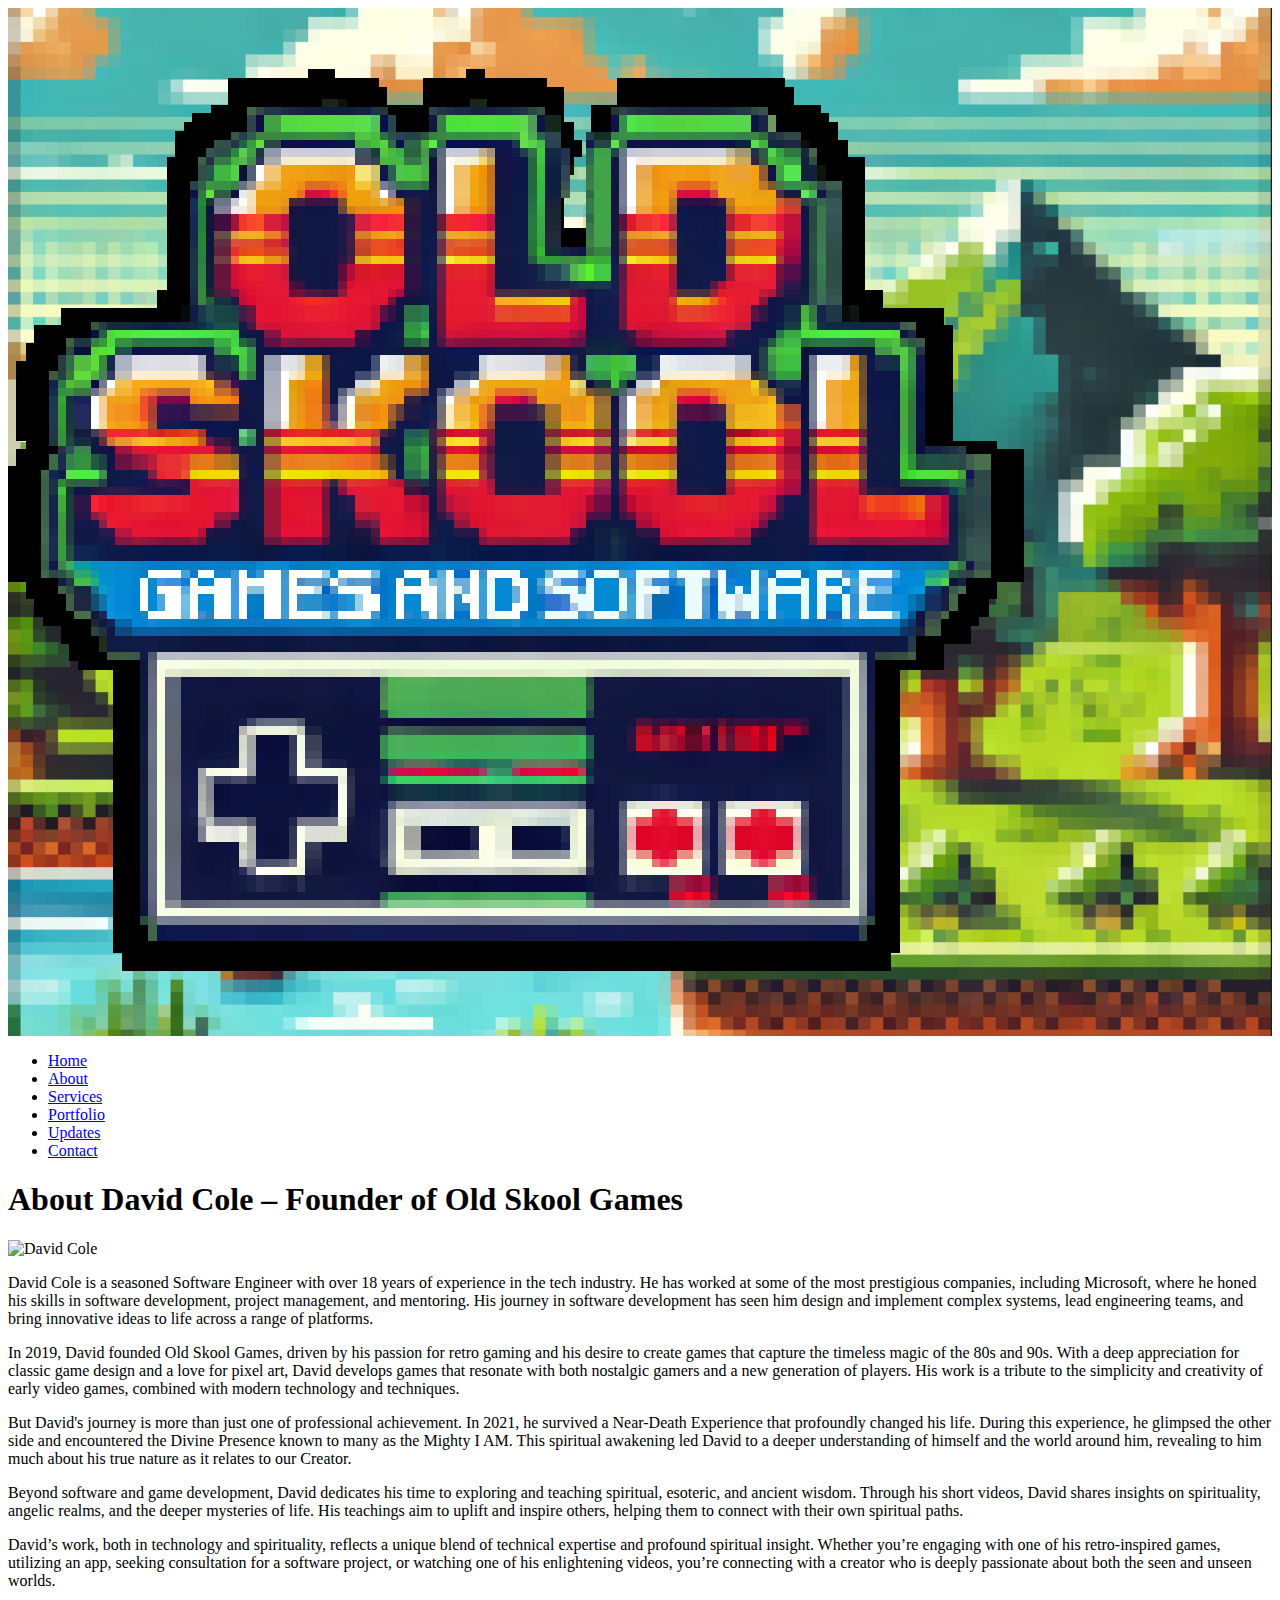
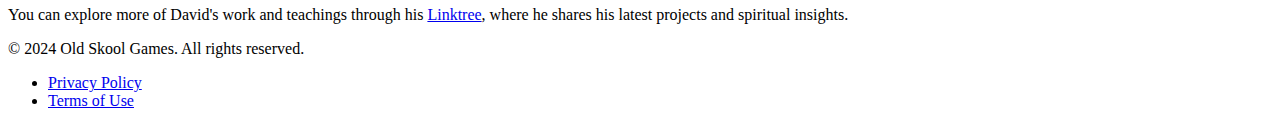
==== Main/about.html @ 067b8d85 "Initial commit" ====
<!DOCTYPE html>
<html lang="en">
<head>
    <meta charset="UTF-8">
    <meta name="viewport" content="width=device-width, initial-scale=1.0">
    <title>About David Cole - Old Skool Games</title>
    <link rel="icon" href="favicon.ico" type="image/x-icon">
    <link rel="stylesheet" href="./css/styles.css">
</head>
<body>

<!-- Hero section with banner behind logo -->
<header class="retro">
    <div class="hero logo" style="background: url('./Assets/peaceful-bg.png') no-repeat center center/cover;">
        <img src="./Assets/OldSkoolGamesLogo.png" alt="Old Skool Games Logo">
    </div>
    <nav>
        <ul>
            <li><a href="index.html">Home</a></li>
            <li><a href="about.html">About</a></li>
            <li><a href="services.html">Services</a></li>
            <li><a href="portfolio.html">Portfolio</a></li>
            <li><a href="updates.html">Updates</a></li>
            <li><a href="contact.html">Contact</a></li>
        </ul>
    </nav>
</header>

<main>
    <section class="about">
        <h1>About David Cole – Founder of Old Skool Games</h1>
        
        <img src="./Assets/portrait-David.png" alt="David Cole" class="portrait">
        
        <p>David Cole is a seasoned Software Engineer with over 18 years of experience in the tech industry. He has worked at some of the most prestigious companies, including Microsoft, where he honed his skills in software development, project management, and mentoring. His journey in software development has seen him design and implement complex systems, lead engineering teams, and bring innovative ideas to life across a range of platforms.</p>
        
        <p>In 2019, David founded Old Skool Games, driven by his passion for retro gaming and his desire to create games that capture the timeless magic of the 80s and 90s. With a deep appreciation for classic game design and a love for pixel art, David develops games that resonate with both nostalgic gamers and a new generation of players. His work is a tribute to the simplicity and creativity of early video games, combined with modern technology and techniques.</p>
        
        <p>But David's journey is more than just one of professional achievement. In 2021, he survived a Near-Death Experience that profoundly changed his life. During this experience, he glimpsed the other side and encountered the Divine Presence known to many as the Mighty I AM. This spiritual awakening led David to a deeper understanding of himself and the world around him, revealing to him much about his true nature as it relates to our Creator.</p>
        
        <p>Beyond software and game development, David dedicates his time to exploring and teaching spiritual, esoteric, and ancient wisdom. Through his short videos, David shares insights on spirituality, angelic realms, and the deeper mysteries of life. His teachings aim to uplift and inspire others, helping them to connect with their own spiritual paths.</p>
        
        <p>David’s work, both in technology and spirituality, reflects a unique blend of technical expertise and profound spiritual insight. Whether you’re engaging with one of his retro-inspired games, utilizing an app, seeking consultation for a software project, or watching one of his enlightening videos, you’re connecting with a creator who is deeply passionate about both the seen and unseen worlds.</p>
        
        <p>You can explore more of David's work and teachings through his <a href="https://linktr.ee/thelionkd369" target="_blank">Linktree</a>, where he shares his latest projects and spiritual insights.</p>
    </section>
</main>

<footer>
    <p>© 2024 Old Skool Games. All rights reserved.</p>
    <ul>
        <li><a href="#">Privacy Policy</a></li>
        <li><a href="#">Terms of Use</a></li>
    </ul>
</footer>

</body>
</html>
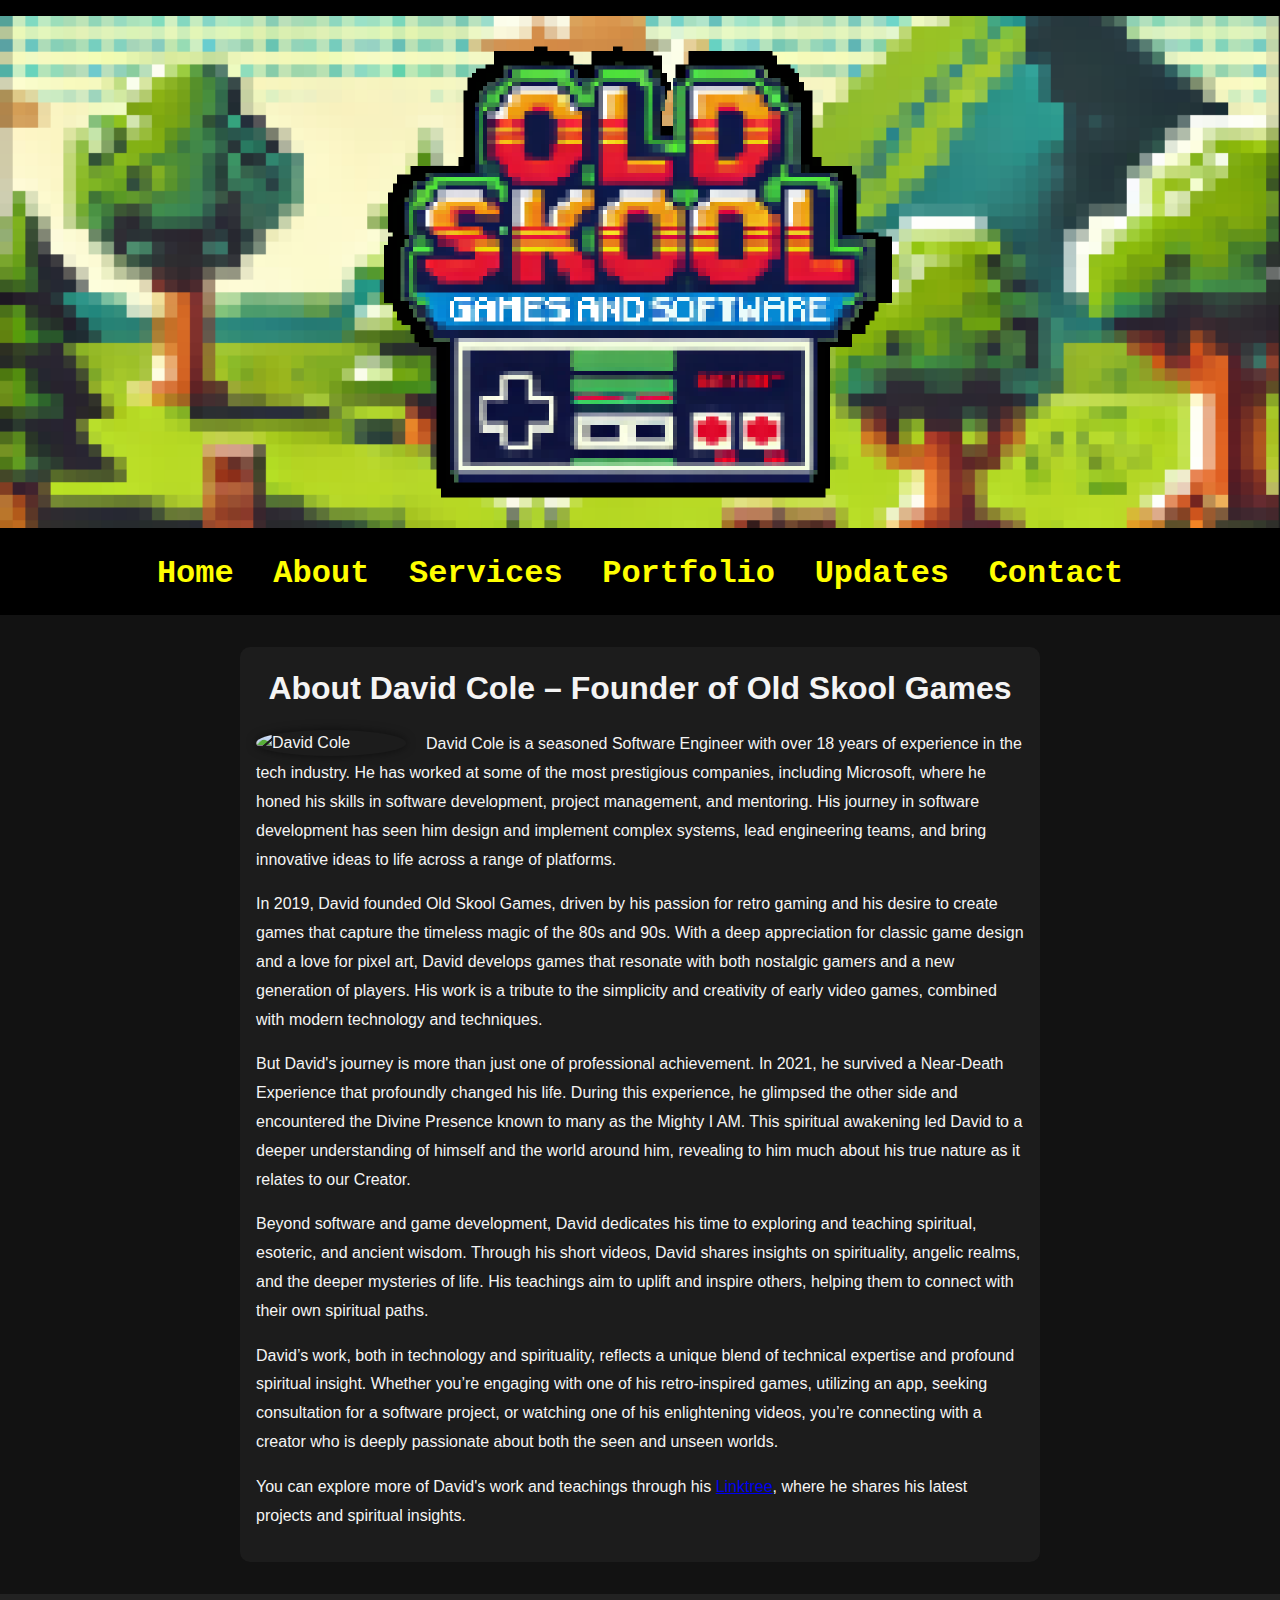
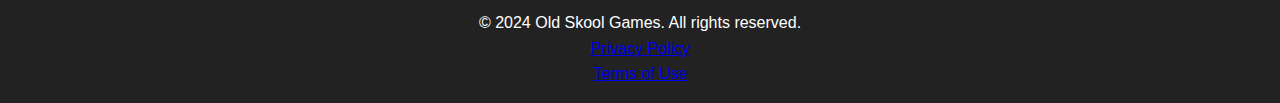
==== commit f09a892d: "." ====
--- a/Main/about.html
+++ b/Main/about.html
@@ -5,7 +5,7 @@
     <meta name="viewport" content="width=device-width, initial-scale=1.0">
     <title>About David Cole - Old Skool Games</title>
     <link rel="icon" href="favicon.ico" type="image/x-icon">
-    <link rel="stylesheet" href="./css/styles.css">
+    <link rel="stylesheet" href="./Styles/styles.min.css">
 </head>
 <body>
 
--- a/Main/Styles/styles.min.css
+++ b/Main/Styles/styles.min.css
@@ -0,0 +1 @@
+*{margin:0;padding:0;box-sizing:border-box}body{font-family:Arial,sans-serif;line-height:1.6;color:#f4f4f4;background-color:#121212}header{background:#000;color:#fff;padding:1rem 0;text-align:center}nav ul{list-style:none;padding:0;text-align:center}nav ul li{display:inline-block;margin:0 15px;font-size:2em;font-weight:bolder}nav ul li a{color:#ff0;text-decoration:none}nav ul li a:hover{color:#fff}.services{display:grid;grid-template-columns:repeat(3,1fr);gap:20px;padding:2rem;background-color:#111}.service{background:#505050;padding:1rem;text-align:center}.service img{height:128px}footer{background:#222;color:#fff;text-align:center;padding:1rem 0}.menu-button{display:none;background:0 0;border:none;color:#fff;font-size:1.5rem;cursor:pointer}.hero{color:#fff;display:flex;align-items:center;justify-content:center;text-align:center;position:relative;background-size:cover;margin-bottom:20px}.hero img{height:512px;display:block;margin-left:auto;margin-right:auto}.hero h1{font-size:2rem;margin-bottom:.5rem}.hero p{font-size:1.2rem;margin-bottom:1rem}.hero button{background-color:#ff5722;color:#fff;padding:.5rem 1rem;border:none;cursor:pointer;font-size:1rem;border-radius:5px;position:absolute;bottom:20px;box-shadow:0 0 10px rgba(0,0,0,.5);transition:all .3s ease}.hero button:hover{background-color:#e64a19;box-shadow:0 0 20px rgba(255,87,34,.8)}.heroSection{display:none}.retro{font-family:Courier}.retro .services{display:grid;grid-template-columns:repeat(3,1fr);gap:20px;padding:2rem;background-color:#111}.retro .service{background:#505050;padding:1rem;text-align:center}@media screen and (max-width:768px){.menu-button{display:block}nav ul{display:none;width:100%;text-align:center}nav ul.show{display:block}}.about{max-width:800px;margin:2rem auto;padding:1rem;background-color:#1c1c1c;border-radius:10px;color:#f4f4f4}.about h1{font-size:2rem;margin-bottom:1rem;text-align:center}.about p{line-height:1.8;margin-bottom:1rem;font-size:1rem}.portrait{float:left;margin-right:20px;width:150px;height:auto;border-radius:50%;box-shadow:0 0 10px rgba(0,0,0,.5)}.service-detail{background-color:#1c1c1c;padding:2rem;margin-bottom:20px;border-radius:10px;color:#f4f4f4}.service-detail img{height:100px;margin-bottom:1rem}.service-detail h2{font-size:1.5rem;margin-bottom:1rem}.service-detail p{line-height:1.6;font-size:1rem}.consultation .services{display:flex;flex-direction:column;justify-content:center;align-items:center;padding:2rem;background-color:#1c1c1c;border-radius:10px;color:#f4f4f4}.services h1,.services h2{text-align:center}.services p{max-width:800px;line-height:1.8;margin-bottom:1rem;font-size:1rem;text-align:center}.services ul{max-width:800px;margin:1rem auto;padding:0;list-style-type:none;text-align:left}.services ul li{margin-bottom:1rem;line-height:1.6}.services ul li strong{display:block;font-weight:700;margin-bottom:.5rem}.contact-button{display:inline-block;margin-top:20px;padding:10px 20px;background-color:#ff5722;color:#fff;text-decoration:none;border-radius:5px;font-size:1.2rem;box-shadow:0 0 10px rgba(0,0,0,.5);transition:all .3s ease;text-align:center}.contact-button:hover{background-color:#e64a19;box-shadow:0 0 20px rgba(255,87,34,.8)}.contact{max-width:800px;margin:2rem auto;padding:2rem;background-color:#1c1c1c;border-radius:10px;color:#f4f4f4;text-align:center}.contact h1{font-size:2rem;margin-bottom:1.5rem}.contact p{line-height:1.8;margin-bottom:1.5rem;font-size:1rem}form{display:flex;flex-direction:column;align-items:center;gap:1rem}label{font-size:1rem;text-align:left;width:100%;max-width:400px}input[type=email],input[type=text],textarea{width:100%;max-width:400px;padding:.5rem;border:1px solid #333;border-radius:5px;background-color:#2b2b2b;color:#f4f4f4}button[type=submit]{background-color:#ff5722;color:#fff;padding:.75rem 1.5rem;border:none;cursor:pointer;font-size:1rem;border-radius:5px;box-shadow:0 0 10px rgba(0,0,0,.5);transition:all .3s ease}button[type=submit]:hover{background-color:#e64a19;box-shadow:0 0 20px rgba(255,87,34,.8)}.contact a{color:#ff5722;text-decoration:none}.contact a:hover{text-decoration:underline}.portfolio{max-width:1000px;margin:2rem auto;padding:2rem;background-color:#1c1c1c;border-radius:10px;color:#f4f4f4}.portfolio h1{font-size:2.5rem;margin-bottom:1.5rem;text-align:center}.portfolio-item{margin-bottom:2rem}.portfolio-item h2{font-size:1.8rem;margin-bottom:1rem}.portfolio-item p{font-size:1.2rem;margin-bottom:1rem;line-height:1.6}.portfolio-item ul{list-style-type:none;padding:0;margin-bottom:1rem}.portfolio-item ul li{font-size:1rem;margin-bottom:.5rem}.portfolio-item ul li a{color:#ff5722;text-decoration:none}.portfolio-item ul li a:hover{text-decoration:underline}.video-container{text-align:center;margin-top:1rem}.video-container iframe{max-width:100%;height:auto}.updates{max-width:1200px;margin:0 auto;padding:2rem}.updates h1{text-align:center;margin-bottom:2rem;color:#f4f4f4}.category-filters{text-align:center;margin-bottom:2rem}.category-filters .filter-btn{background-color:#505050;color:#f4f4f4;border:none;padding:.5rem 1rem;margin:0 10px;cursor:pointer;font-size:1.2rem;transition:background-color .3s ease;border-radius:5px}.category-filters .filter-btn.active,.category-filters .filter-btn:hover{background-color:#ff5722}.updates-list{display:grid;grid-template-columns:repeat(auto-fit,minmax(300px,1fr));gap:20px}.update-item{background-color:#333;padding:20px;border-radius:10px;color:#f4f4f4;text-align:center}.update-item iframe{width:100%;height:auto;max-width:100%;aspect-ratio:16/9}.update-item:hover{transform:translateY(-5px)}.update-item h2{font-size:1.5rem;margin-bottom:1rem}.update-item p{margin-bottom:.5rem;line-height:1.6}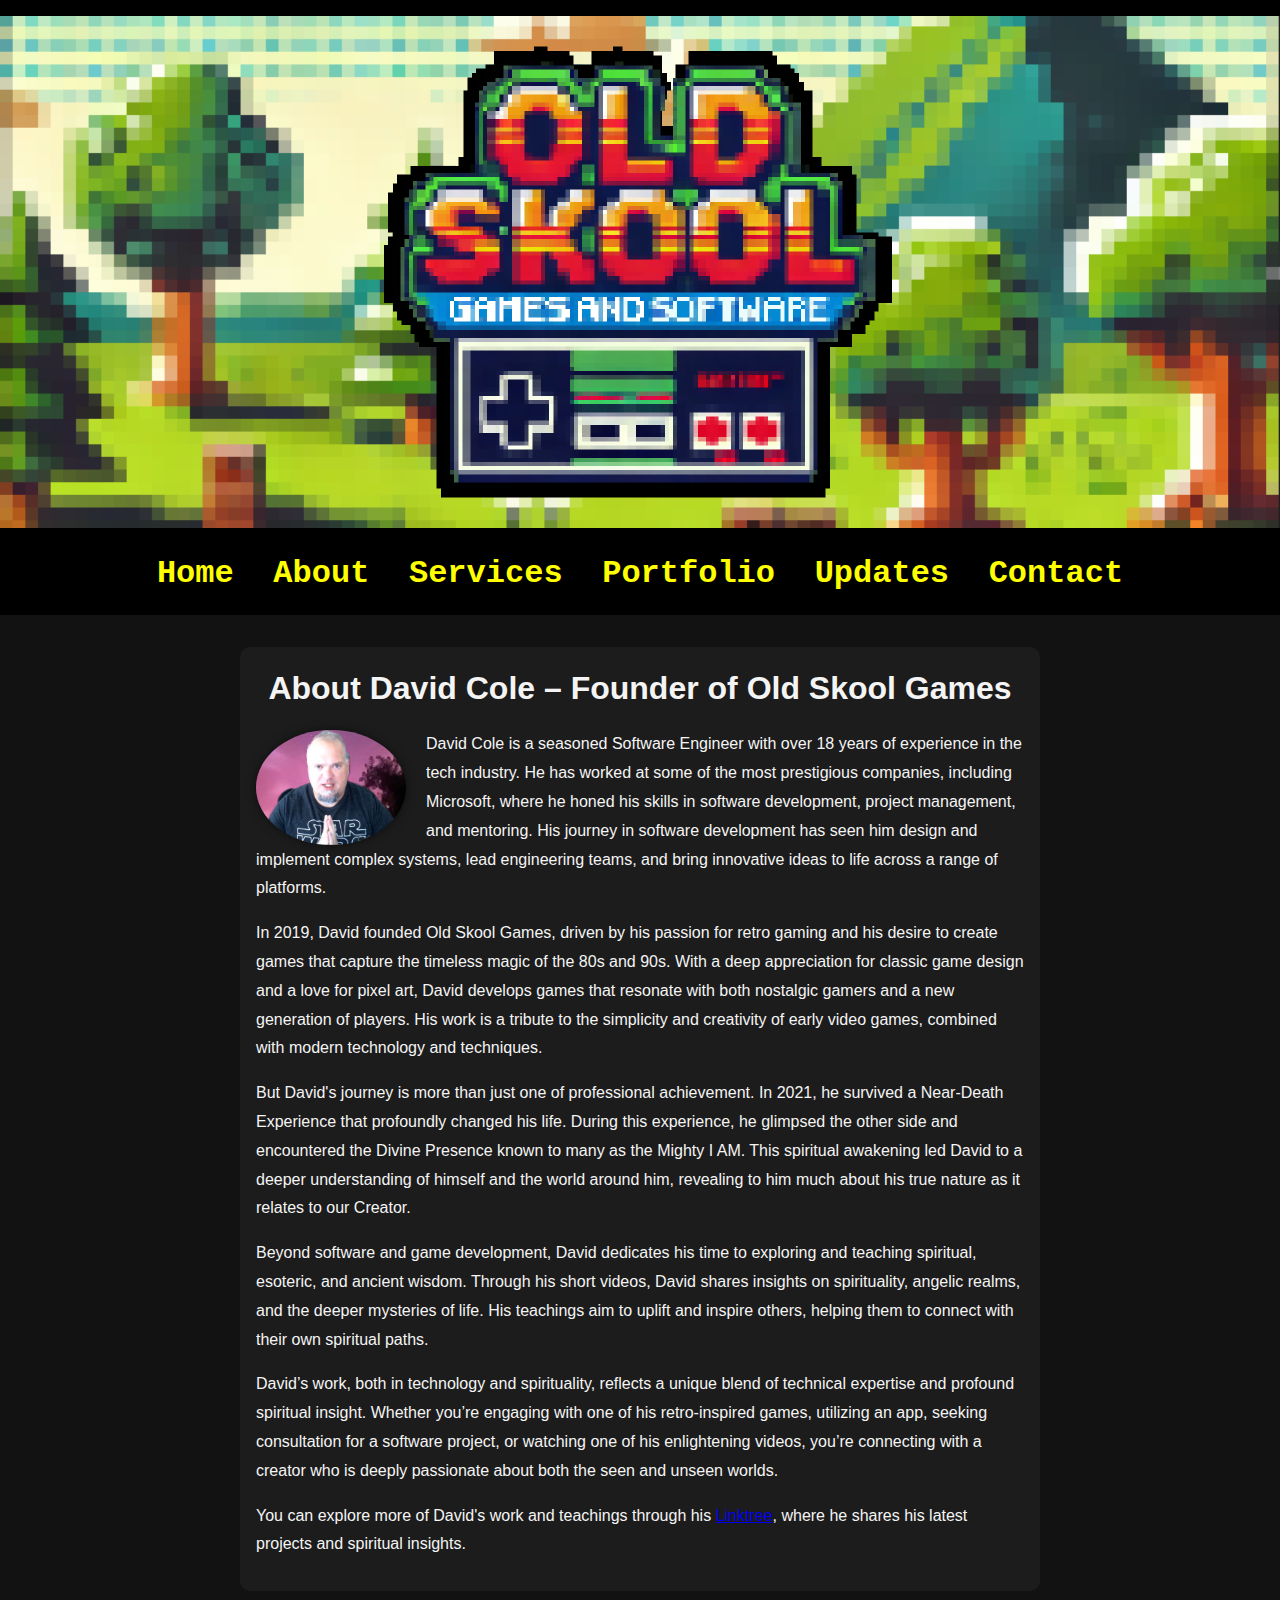
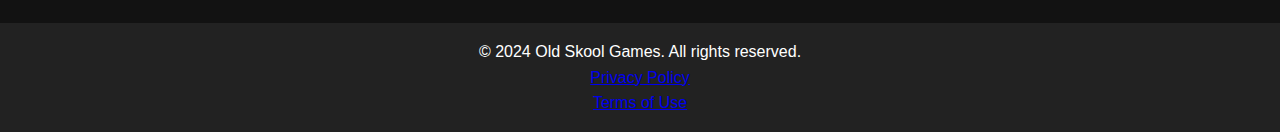
==== commit 1803c796: "." ====
--- a/Main/about.html
+++ b/Main/about.html
@@ -30,7 +30,7 @@
     <section class="about">
         <h1>About David Cole – Founder of Old Skool Games</h1>
         
-        <img src="./Assets/portrait-David.png" alt="David Cole" class="portrait">
+        <img src="./Assets/david-portrait.png" alt="David Cole" class="portrait">
         
         <p>David Cole is a seasoned Software Engineer with over 18 years of experience in the tech industry. He has worked at some of the most prestigious companies, including Microsoft, where he honed his skills in software development, project management, and mentoring. His journey in software development has seen him design and implement complex systems, lead engineering teams, and bring innovative ideas to life across a range of platforms.</p>
         
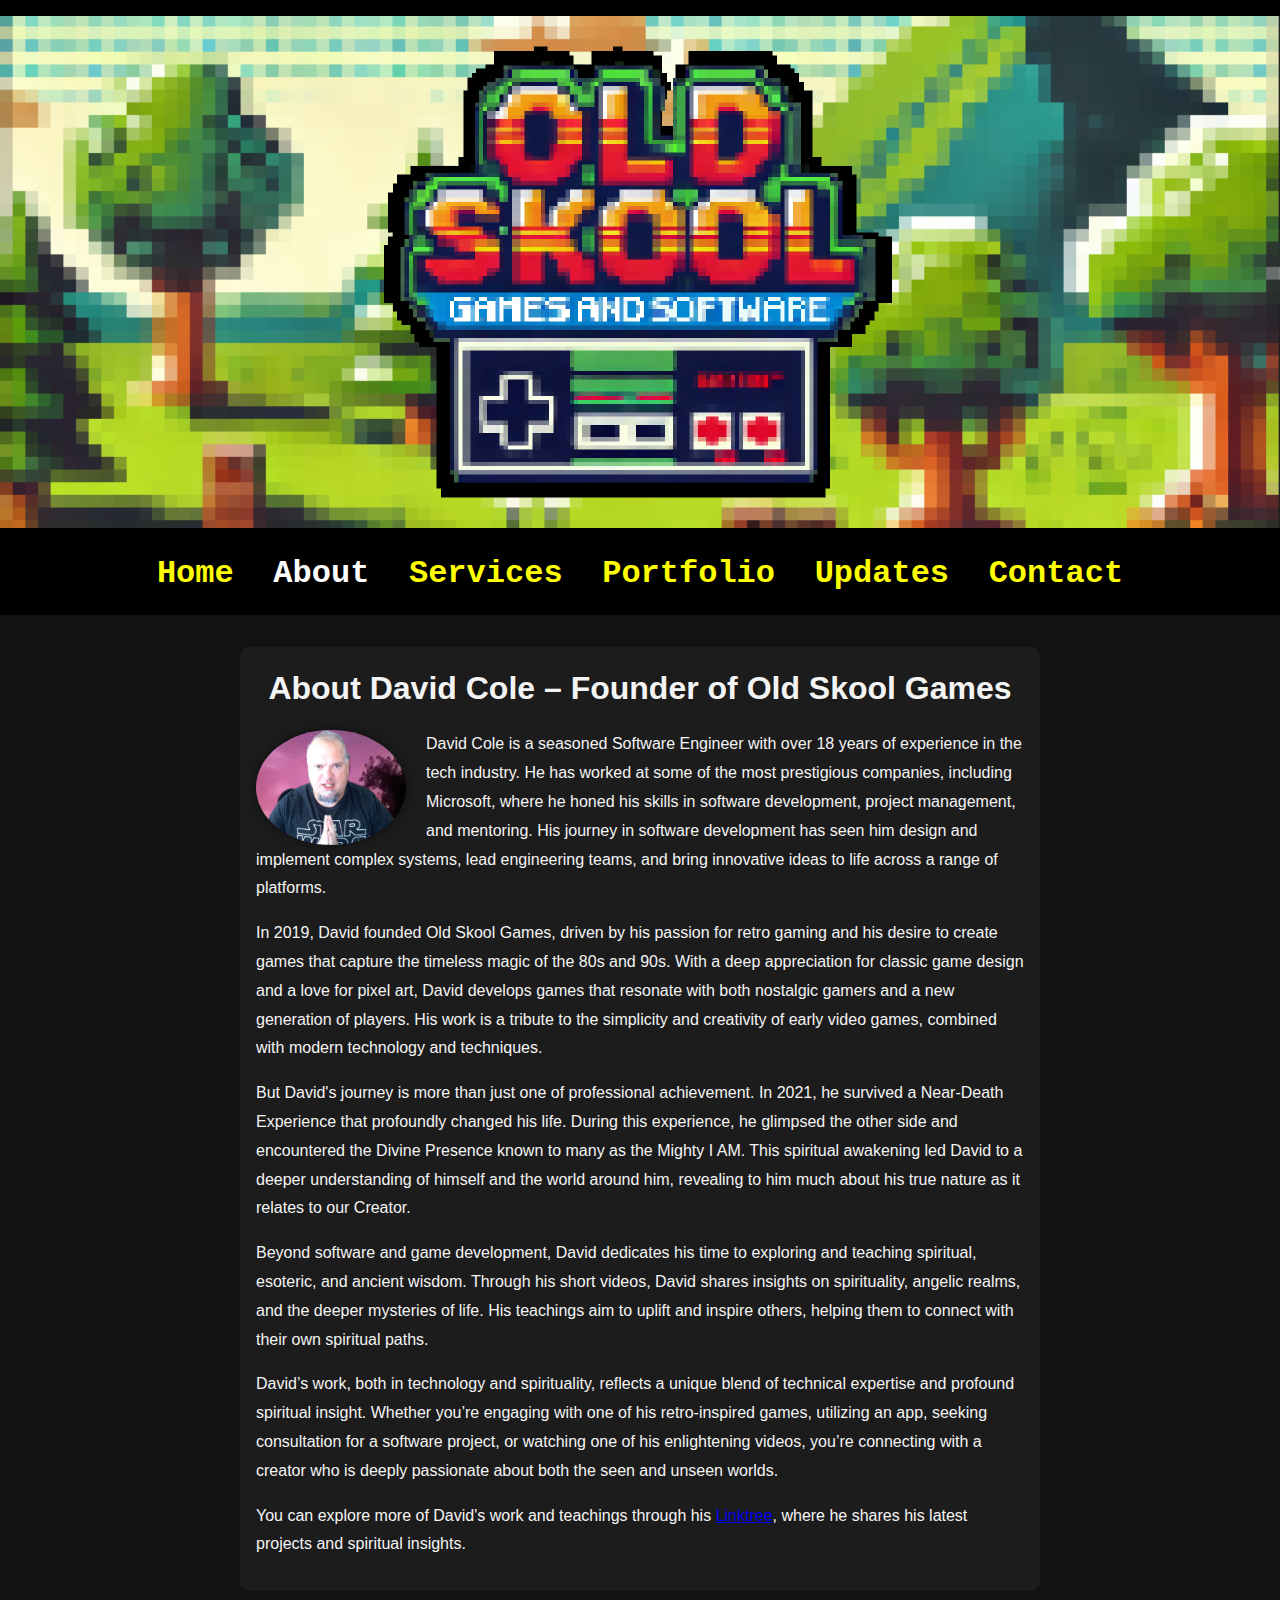
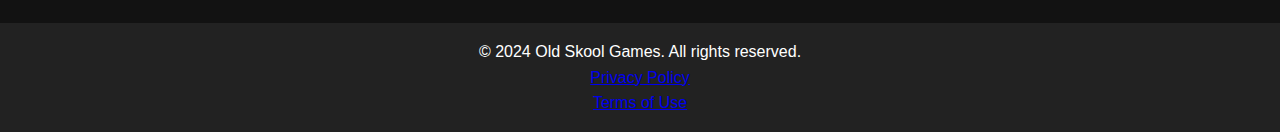
==== commit 38e95496: "." ====
--- a/Main/about.html
+++ b/Main/about.html
@@ -17,7 +17,7 @@
     <nav>
         <ul>
             <li><a href="index.html">Home</a></li>
-            <li><a href="about.html">About</a></li>
+            <li><a class="selected" href="about.html">About</a></li>
             <li><a href="services.html">Services</a></li>
             <li><a href="portfolio.html">Portfolio</a></li>
             <li><a href="updates.html">Updates</a></li>
--- a/Main/Styles/styles.min.css
+++ b/Main/Styles/styles.min.css
@@ -1 +1 @@
-*{margin:0;padding:0;box-sizing:border-box}body{font-family:Arial,sans-serif;line-height:1.6;color:#f4f4f4;background-color:#121212}header{background:#000;color:#fff;padding:1rem 0;text-align:center}nav ul{list-style:none;padding:0;text-align:center}nav ul li{display:inline-block;margin:0 15px;font-size:2em;font-weight:bolder}nav ul li a{color:#ff0;text-decoration:none}nav ul li a:hover{color:#fff}.services{display:grid;grid-template-columns:repeat(3,1fr);gap:20px;padding:2rem;background-color:#111}.service{background:#505050;padding:1rem;text-align:center}.service img{height:128px}footer{background:#222;color:#fff;text-align:center;padding:1rem 0}.menu-button{display:none;background:0 0;border:none;color:#fff;font-size:1.5rem;cursor:pointer}.hero{color:#fff;display:flex;align-items:center;justify-content:center;text-align:center;position:relative;background-size:cover;margin-bottom:20px}.hero img{height:512px;display:block;margin-left:auto;margin-right:auto}.hero h1{font-size:2rem;margin-bottom:.5rem}.hero p{font-size:1.2rem;margin-bottom:1rem}.hero button{background-color:#ff5722;color:#fff;padding:.5rem 1rem;border:none;cursor:pointer;font-size:1rem;border-radius:5px;position:absolute;bottom:20px;box-shadow:0 0 10px rgba(0,0,0,.5);transition:all .3s ease}.hero button:hover{background-color:#e64a19;box-shadow:0 0 20px rgba(255,87,34,.8)}.heroSection{display:none}.retro{font-family:Courier}.retro .services{display:grid;grid-template-columns:repeat(3,1fr);gap:20px;padding:2rem;background-color:#111}.retro .service{background:#505050;padding:1rem;text-align:center}@media screen and (max-width:768px){.menu-button{display:block}nav ul{display:none;width:100%;text-align:center}nav ul.show{display:block}}.about{max-width:800px;margin:2rem auto;padding:1rem;background-color:#1c1c1c;border-radius:10px;color:#f4f4f4}.about h1{font-size:2rem;margin-bottom:1rem;text-align:center}.about p{line-height:1.8;margin-bottom:1rem;font-size:1rem}.portrait{float:left;margin-right:20px;width:150px;height:auto;border-radius:50%;box-shadow:0 0 10px rgba(0,0,0,.5)}.service-detail{background-color:#1c1c1c;padding:2rem;margin-bottom:20px;border-radius:10px;color:#f4f4f4}.service-detail img{height:100px;margin-bottom:1rem}.service-detail h2{font-size:1.5rem;margin-bottom:1rem}.service-detail p{line-height:1.6;font-size:1rem}.consultation .services{display:flex;flex-direction:column;justify-content:center;align-items:center;padding:2rem;background-color:#1c1c1c;border-radius:10px;color:#f4f4f4}.services h1,.services h2{text-align:center}.services p{max-width:800px;line-height:1.8;margin-bottom:1rem;font-size:1rem;text-align:center}.services ul{max-width:800px;margin:1rem auto;padding:0;list-style-type:none;text-align:left}.services ul li{margin-bottom:1rem;line-height:1.6}.services ul li strong{display:block;font-weight:700;margin-bottom:.5rem}.contact-button{display:inline-block;margin-top:20px;padding:10px 20px;background-color:#ff5722;color:#fff;text-decoration:none;border-radius:5px;font-size:1.2rem;box-shadow:0 0 10px rgba(0,0,0,.5);transition:all .3s ease;text-align:center}.contact-button:hover{background-color:#e64a19;box-shadow:0 0 20px rgba(255,87,34,.8)}.contact{max-width:800px;margin:2rem auto;padding:2rem;background-color:#1c1c1c;border-radius:10px;color:#f4f4f4;text-align:center}.contact h1{font-size:2rem;margin-bottom:1.5rem}.contact p{line-height:1.8;margin-bottom:1.5rem;font-size:1rem}form{display:flex;flex-direction:column;align-items:center;gap:1rem}label{font-size:1rem;text-align:left;width:100%;max-width:400px}input[type=email],input[type=text],textarea{width:100%;max-width:400px;padding:.5rem;border:1px solid #333;border-radius:5px;background-color:#2b2b2b;color:#f4f4f4}button[type=submit]{background-color:#ff5722;color:#fff;padding:.75rem 1.5rem;border:none;cursor:pointer;font-size:1rem;border-radius:5px;box-shadow:0 0 10px rgba(0,0,0,.5);transition:all .3s ease}button[type=submit]:hover{background-color:#e64a19;box-shadow:0 0 20px rgba(255,87,34,.8)}.contact a{color:#ff5722;text-decoration:none}.contact a:hover{text-decoration:underline}.portfolio{max-width:1000px;margin:2rem auto;padding:2rem;background-color:#1c1c1c;border-radius:10px;color:#f4f4f4}.portfolio h1{font-size:2.5rem;margin-bottom:1.5rem;text-align:center}.portfolio-item{margin-bottom:2rem}.portfolio-item h2{font-size:1.8rem;margin-bottom:1rem}.portfolio-item p{font-size:1.2rem;margin-bottom:1rem;line-height:1.6}.portfolio-item ul{list-style-type:none;padding:0;margin-bottom:1rem}.portfolio-item ul li{font-size:1rem;margin-bottom:.5rem}.portfolio-item ul li a{color:#ff5722;text-decoration:none}.portfolio-item ul li a:hover{text-decoration:underline}.video-container{text-align:center;margin-top:1rem}.video-container iframe{max-width:100%;height:auto}.updates{max-width:1200px;margin:0 auto;padding:2rem}.updates h1{text-align:center;margin-bottom:2rem;color:#f4f4f4}.category-filters{text-align:center;margin-bottom:2rem}.category-filters .filter-btn{background-color:#505050;color:#f4f4f4;border:none;padding:.5rem 1rem;margin:0 10px;cursor:pointer;font-size:1.2rem;transition:background-color .3s ease;border-radius:5px}.category-filters .filter-btn.active,.category-filters .filter-btn:hover{background-color:#ff5722}.updates-list{display:grid;grid-template-columns:repeat(auto-fit,minmax(300px,1fr));gap:20px}.update-item{background-color:#333;padding:20px;border-radius:10px;color:#f4f4f4;text-align:center}.update-item iframe{width:100%;height:auto;max-width:100%;aspect-ratio:16/9}.update-item:hover{transform:translateY(-5px)}.update-item h2{font-size:1.5rem;margin-bottom:1rem}.update-item p{margin-bottom:.5rem;line-height:1.6}+*{margin:0;padding:0;box-sizing:border-box}body{font-family:Arial,sans-serif;line-height:1.6;color:#f4f4f4;background-color:#121212}header{background:#000;color:#fff;padding:1rem 0;text-align:center}nav ul{list-style:none;padding:0;text-align:center}nav ul li{display:inline-block;margin:0 15px;font-size:2em;font-weight:bolder}nav ul li a{color:#ff0;text-decoration:none}nav ul li a:hover{color:#fff}.services{display:grid;grid-template-columns:repeat(3,1fr);gap:20px;padding:2rem;background-color:#111}.service{background:#505050;padding:1rem;text-align:center}.service img{height:128px}footer{background:#222;color:#fff;text-align:center;padding:1rem 0}.menu-button{display:none;background:0 0;border:none;color:#fff;font-size:1.5rem;cursor:pointer}.hero{color:#fff;display:flex;align-items:center;justify-content:center;text-align:center;position:relative;background-size:cover;margin-bottom:20px}.hero img{height:512px;display:block;margin-left:auto;margin-right:auto}.hero h1{font-size:2rem;margin-bottom:.5rem}.hero p{font-size:1.2rem;margin-bottom:1rem}.hero button{background-color:#ff5722;color:#fff;padding:.5rem 1rem;border:none;cursor:pointer;font-size:1rem;border-radius:5px;position:absolute;bottom:20px;box-shadow:0 0 10px rgba(0,0,0,.5);transition:all .3s ease}.hero button:hover{background-color:#e64a19;box-shadow:0 0 20px rgba(255,87,34,.8)}.heroSection{display:none}.retro{font-family:Courier}.retro .services{display:grid;grid-template-columns:repeat(3,1fr);gap:20px;padding:2rem;background-color:#111}.retro .service{background:#505050;padding:1rem;text-align:center}@media screen and (max-width:768px){.menu-button{display:block}nav ul{display:none;width:100%;text-align:center}nav ul.show{display:block}}.about{max-width:800px;margin:2rem auto;padding:1rem;background-color:#1c1c1c;border-radius:10px;color:#f4f4f4}.about h1{font-size:2rem;margin-bottom:1rem;text-align:center}.about p{line-height:1.8;margin-bottom:1rem;font-size:1rem}.portrait{float:left;margin-right:20px;width:150px;height:auto;border-radius:50%;box-shadow:0 0 10px rgba(0,0,0,.5)}.service-detail{background-color:#1c1c1c;padding:2rem;margin-bottom:20px;border-radius:10px;color:#f4f4f4}.service-detail img{height:100px;margin-bottom:1rem}.service-detail h2{font-size:1.5rem;margin-bottom:1rem}.service-detail p{line-height:1.6;font-size:1rem}.consultation .services{display:flex;flex-direction:column;justify-content:center;align-items:center;padding:2rem;background-color:#1c1c1c;border-radius:10px;color:#f4f4f4}.services h1,.services h2{text-align:center}.services p{max-width:800px;line-height:1.8;margin-bottom:1rem;font-size:1rem;text-align:center}.services ul{max-width:800px;margin:1rem auto;padding:0;list-style-type:none;text-align:left}.services ul li{margin-bottom:1rem;line-height:1.6}.services ul li strong{display:block;font-weight:700;margin-bottom:.5rem}.contact-button{display:inline-block;margin-top:20px;padding:10px 20px;background-color:#ff5722;color:#fff;text-decoration:none;border-radius:5px;font-size:1.2rem;box-shadow:0 0 10px rgba(0,0,0,.5);transition:all .3s ease;text-align:center}.contact-button:hover{background-color:#e64a19;box-shadow:0 0 20px rgba(255,87,34,.8)}.contact{max-width:800px;margin:2rem auto;padding:2rem;background-color:#1c1c1c;border-radius:10px;color:#f4f4f4;text-align:center}.contact h1{font-size:2rem;margin-bottom:1.5rem}.contact p{line-height:1.8;margin-bottom:1.5rem;font-size:1rem}form{display:flex;flex-direction:column;align-items:center;gap:1rem}label{font-size:1rem;text-align:left;width:100%;max-width:400px}input[type=email],input[type=text],textarea{width:100%;max-width:400px;padding:.5rem;border:1px solid #333;border-radius:5px;background-color:#2b2b2b;color:#f4f4f4}button[type=submit]{background-color:#ff5722;color:#fff;padding:.75rem 1.5rem;border:none;cursor:pointer;font-size:1rem;border-radius:5px;box-shadow:0 0 10px rgba(0,0,0,.5);transition:all .3s ease}button[type=submit]:hover{background-color:#e64a19;box-shadow:0 0 20px rgba(255,87,34,.8)}.contact a{color:#ff5722;text-decoration:none}.contact a:hover{text-decoration:underline}.portfolio{max-width:1000px;margin:2rem auto;padding:2rem;background-color:#1c1c1c;border-radius:10px;color:#f4f4f4}.portfolio h1{font-size:2.5rem;margin-bottom:1.5rem;text-align:center}.portfolio-item{margin-bottom:2rem}.portfolio-item h2{font-size:1.8rem;margin-bottom:1rem}.portfolio-item p{font-size:1.2rem;margin-bottom:1rem;line-height:1.6}.portfolio-item ul{list-style-type:none;padding:0;margin-bottom:1rem}.portfolio-item ul li{font-size:1rem;margin-bottom:.5rem}.portfolio-item ul li a{color:#ff5722;text-decoration:none}.portfolio-item ul li a:hover{text-decoration:underline}.video-container{text-align:center;margin-top:1rem}.video-container iframe{max-width:100%;height:auto}.updates{max-width:1200px;margin:0 auto;padding:2rem}.updates h1{text-align:center;margin-bottom:2rem;color:#f4f4f4}.category-filters{text-align:center;margin-bottom:2rem}.category-filters .filter-btn{background-color:#505050;color:#f4f4f4;border:none;padding:.5rem 1rem;margin:0 10px;cursor:pointer;font-size:1.2rem;transition:background-color .3s ease;border-radius:5px}.category-filters .filter-btn.active,.category-filters .filter-btn:hover{background-color:#ff5722}.updates-list{display:grid;grid-template-columns:repeat(auto-fit,minmax(300px,1fr));gap:20px}.update-item{background-color:#333;padding:20px;border-radius:10px;color:#f4f4f4;text-align:center}.update-item iframe{width:100%;height:auto;max-width:100%;aspect-ratio:16/9}.update-item:hover{transform:translateY(-5px)}.update-item h2{font-size:1.5rem;margin-bottom:1rem}.update-item p{margin-bottom:.5rem;line-height:1.6}.selected{color:#ffff}